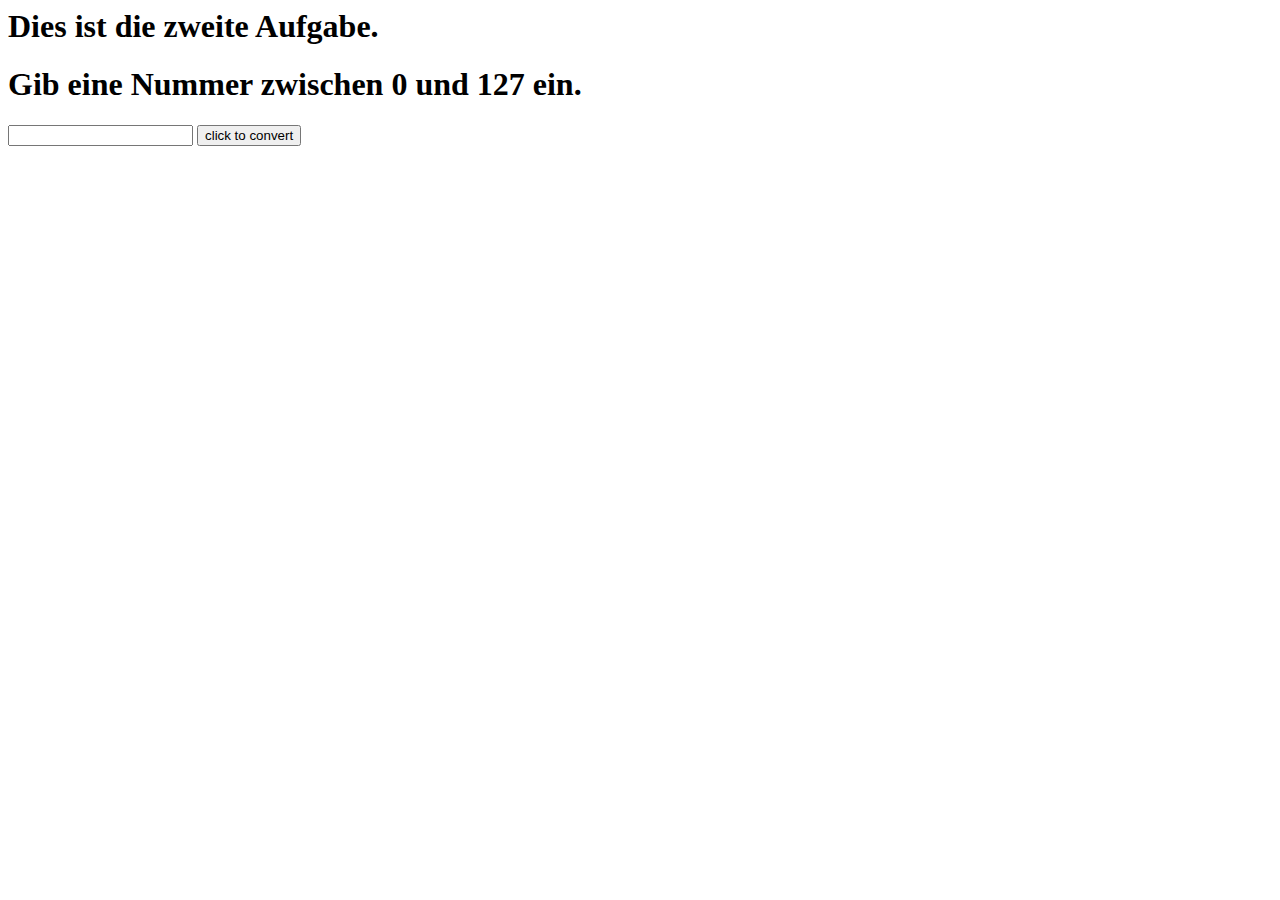
==== index.html @ a9aebdec "change midi.html to index.html" ====
<html>

<head>
    <title>MIDI-Note (0 bis 127)</title>
</head>

<body>
   
    <h1>Dies ist die zweite Aufgabe.</h1>
    <h1>Gib eine Nummer zwischen 0 und 127 ein.</h1>

    <input type="text" id="myInput">
    
    <button id="myButton">click to convert</button>

    <div id="outputText"></div>

    <script>
        var allFrequencies = [
    8.1757989156,       8.6619572180,       9.1770239974,
    9.7227182413,       10.3008611535,      10.9133822323,
    11.5623257097,      12.2498573744,      12.9782717994,
    13.7500000000,      14.5676175474,      15.4338531643,
    16.351597831287414, 17.323914436054505, 18.354047994837977,
    19.445436482630058, 20.601722307054366, 21.826764464562746,
    23.12465141947715,  24.499714748859326, 25.956543598746574,
    27.5,               29.13523509488062,  30.86770632850775,
    32.70319566257483,  34.64782887210901,  36.70809598967594,
    38.890872965260115, 41.20344461410875,  43.653528929125486,
    46.2493028389543,   48.999429497718666, 51.91308719749314,
    55,                 58.27047018976124,  61.7354126570155,
    65.40639132514966,  69.29565774421802,  73.41619197935188,
    77.78174593052023,  82.4068892282175,   87.30705785825097,
    92.4986056779086,   97.99885899543733,  103.82617439498628,
    110,                116.54094037952248, 123.47082531403103,
    130.8127826502993,  138.59131548843604, 146.8323839587038,
    155.56349186104046, 164.81377845643496, 174.61411571650194,
    184.9972113558172,  195.99771799087463, 207.65234878997256,
    220,                233.08188075904496, 246.94165062806206,
    261.6255653005986,  277.1826309768721,  293.6647679174076,
    311.1269837220809,  329.6275569128699,  349.2282314330039,
    369.9944227116344,  391.99543598174927, 415.3046975799451,
    440,                466.1637615180899,  493.8833012561241,
    523.2511306011972,  554.3652619537442,  587.3295358348151,
    622.2539674441618,  659.2551138257398,  698.4564628660078,
    739.9888454232688,  783.9908719634985,  830.6093951598903,
    880,                932.3275230361799,  987.7666025122483,
    1046.5022612023945, 1108.7305239074883, 1174.6590716696303,
    1244.5079348883237, 1318.5102276514797, 1396.9129257320155,
    1479.9776908465376, 1567.981743926997,  1661.2187903197805,
    1760,               1864.6550460723597, 1975.533205024496,
    2093.004522404789,  2217.4610478149766, 2349.31814333926,
    2489.0158697766,    2637.02045530296,   2793.825851464031,
    2959.955381693075,  3135.9634878539946, 3322.437580639561,
    3520,               3729.3100921447194, 3951.066410048992,
    4186.009044809578,  4434.922095629953,  4698.63628667852,
    4978.031739553295,  5274.04091060592,   5587.651702928062,
    5919.91076338615,   6271.926975707989,  6644.875161279122,
    7040,               7458.620184289437,  7902.132820097988,
    8372.018089619156,  8869.844191259906,  9397.272573357044,
    9956.06347910659,   10548.081821211836, 11175.303405856126,
    11839.8215267723,   12543.853951415975];


    function calculateFrequency() {
        var inputValue = document.getElementById("myInput").value;
        if(inputValue <= 127 && inputValue >= 0 && inputValue !== "") {
            document.getElementById("outputText").innerHTML = "Lösung " + allFrequencies[inputValue];
        } else {
            document.getElementById("outputText").innerHTML = "Bitte nochmal eine Zahl eingeben";
        }
    }
    document.getElementById("myButton").addEventListener("click", function() {
        calculateFrequency();
    });

    </script>
</body>

</html>
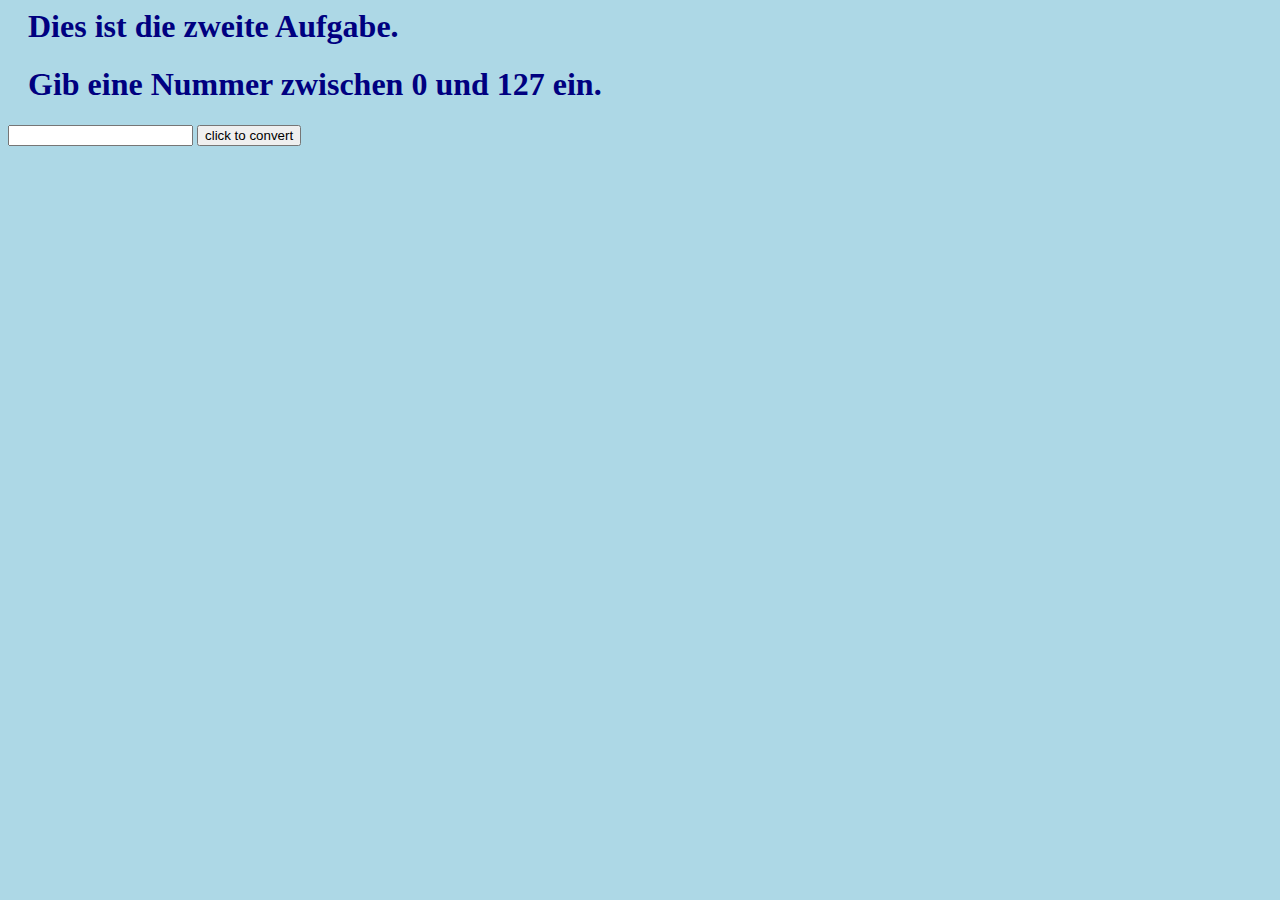
==== commit 7d428737: "style.css" ====
--- a/index.html
+++ b/index.html
@@ -2,6 +2,8 @@
 
 <head>
     <title>MIDI-Note (0 bis 127)</title>
+    <link rel="stylesheet" type="text/css" href="style.css">
+
 </head>
 
 <body>
@@ -15,66 +17,8 @@
 
     <div id="outputText"></div>
 
-    <script>
-        var allFrequencies = [
-    8.1757989156,       8.6619572180,       9.1770239974,
-    9.7227182413,       10.3008611535,      10.9133822323,
-    11.5623257097,      12.2498573744,      12.9782717994,
-    13.7500000000,      14.5676175474,      15.4338531643,
-    16.351597831287414, 17.323914436054505, 18.354047994837977,
-    19.445436482630058, 20.601722307054366, 21.826764464562746,
-    23.12465141947715,  24.499714748859326, 25.956543598746574,
-    27.5,               29.13523509488062,  30.86770632850775,
-    32.70319566257483,  34.64782887210901,  36.70809598967594,
-    38.890872965260115, 41.20344461410875,  43.653528929125486,
-    46.2493028389543,   48.999429497718666, 51.91308719749314,
-    55,                 58.27047018976124,  61.7354126570155,
-    65.40639132514966,  69.29565774421802,  73.41619197935188,
-    77.78174593052023,  82.4068892282175,   87.30705785825097,
-    92.4986056779086,   97.99885899543733,  103.82617439498628,
-    110,                116.54094037952248, 123.47082531403103,
-    130.8127826502993,  138.59131548843604, 146.8323839587038,
-    155.56349186104046, 164.81377845643496, 174.61411571650194,
-    184.9972113558172,  195.99771799087463, 207.65234878997256,
-    220,                233.08188075904496, 246.94165062806206,
-    261.6255653005986,  277.1826309768721,  293.6647679174076,
-    311.1269837220809,  329.6275569128699,  349.2282314330039,
-    369.9944227116344,  391.99543598174927, 415.3046975799451,
-    440,                466.1637615180899,  493.8833012561241,
-    523.2511306011972,  554.3652619537442,  587.3295358348151,
-    622.2539674441618,  659.2551138257398,  698.4564628660078,
-    739.9888454232688,  783.9908719634985,  830.6093951598903,
-    880,                932.3275230361799,  987.7666025122483,
-    1046.5022612023945, 1108.7305239074883, 1174.6590716696303,
-    1244.5079348883237, 1318.5102276514797, 1396.9129257320155,
-    1479.9776908465376, 1567.981743926997,  1661.2187903197805,
-    1760,               1864.6550460723597, 1975.533205024496,
-    2093.004522404789,  2217.4610478149766, 2349.31814333926,
-    2489.0158697766,    2637.02045530296,   2793.825851464031,
-    2959.955381693075,  3135.9634878539946, 3322.437580639561,
-    3520,               3729.3100921447194, 3951.066410048992,
-    4186.009044809578,  4434.922095629953,  4698.63628667852,
-    4978.031739553295,  5274.04091060592,   5587.651702928062,
-    5919.91076338615,   6271.926975707989,  6644.875161279122,
-    7040,               7458.620184289437,  7902.132820097988,
-    8372.018089619156,  8869.844191259906,  9397.272573357044,
-    9956.06347910659,   10548.081821211836, 11175.303405856126,
-    11839.8215267723,   12543.853951415975];
-
-
-    function calculateFrequency() {
-        var inputValue = document.getElementById("myInput").value;
-        if(inputValue <= 127 && inputValue >= 0 && inputValue !== "") {
-            document.getElementById("outputText").innerHTML = "Lösung " + allFrequencies[inputValue];
-        } else {
-            document.getElementById("outputText").innerHTML = "Bitte nochmal eine Zahl eingeben";
-        }
-    }
-    document.getElementById("myButton").addEventListener("click", function() {
-        calculateFrequency();
-    });
-
-    </script>
+    <script>src="converter.js"</script>
+    
 </body>
 
 </html>--- a/style.css
+++ b/style.css
@@ -0,0 +1,8 @@
+body {
+    background-color: lightblue;
+}
+
+h1 {
+    color: navy;
+    margin-left: 20px;
+}